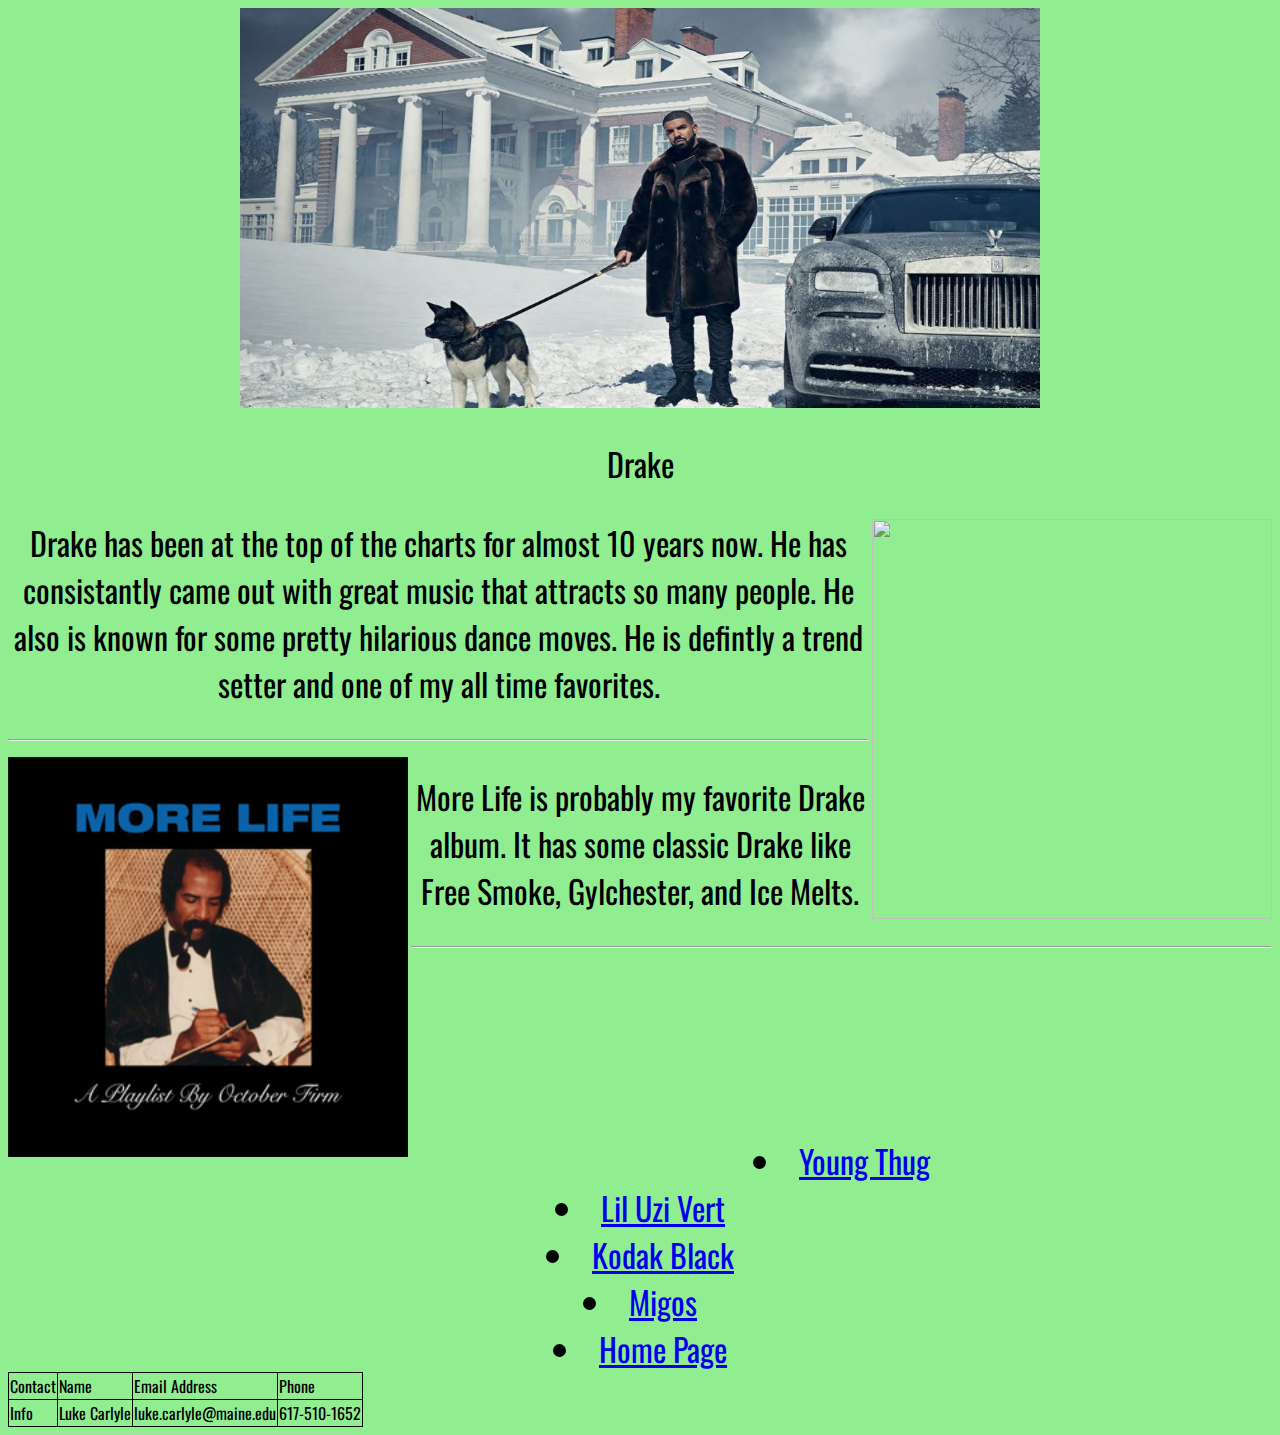
==== page4 cv.html @ 12a3aafe "Add files via upload" ====
<html>
	<head>
		<title> Drake </title>
		<link href="style.css" rel="stylesheet">
		<link href="https://fonts.googleapis.com/css?family=Oswald" rel="stylesheet">
		</head>
		<body>



<table>
	<tr>
		<td>Contact</td>
		<td>Name</td>
		<td>Email Address</td>
		<td>Phone</td>
	</tr>
	<tr>
		<td>Info</td>
		<td>Luke Carlyle</td>
		<td>luke.carlyle@maine.edu</td>
		<td>617-510-1652</td>
	</tr>


<IMG SRC="drakehome.jpg" width="800" height="400">
<p>Drake</p>
<IMG SRC="drake.gif" align="right" width="400" height="400">

<p>Drake has been at the top of the charts for almost 10 years now. He has consistantly came out with great music that attracts so many people. He also is known for some pretty hilarious dance moves. He is defintly a trend setter and one of my all time favorites. </p>
<hr>
<IMG SRC="drakemore.jpg" align="left" width="400" height="400">
<p> More Life is probably my favorite Drake album. It has some classic Drake like Free Smoke, Gylchester, and Ice Melts.</p>
<hr>
<br>
<br>
<br>
<P>


</p>
<LI> <A HREF="newpage1%20cv.html" </A> Young Thug </LI>
<LI> <A HREF="page2%20cv.html" </A> Lil Uzi Vert </LI>
<LI>  <A HREF="page3%20cv.html" </A> Kodak Black </LI>
<LI> <A HREF="page5%20cv.html" </A> Migos </LI>
<LI> <A HREF="index.html" </A> Home Page </LI>




	</body>
<html>
---- style.css ----
title{.solid {border-style: solid;} }
body{text-align:center;
	background: Lightgreen;
	color: Black;
	font-size: 24pt;
	font-family: 'Oswald', sans-serif;
}

table, th, td { border: 1px solid black; border-collapse: collapse }
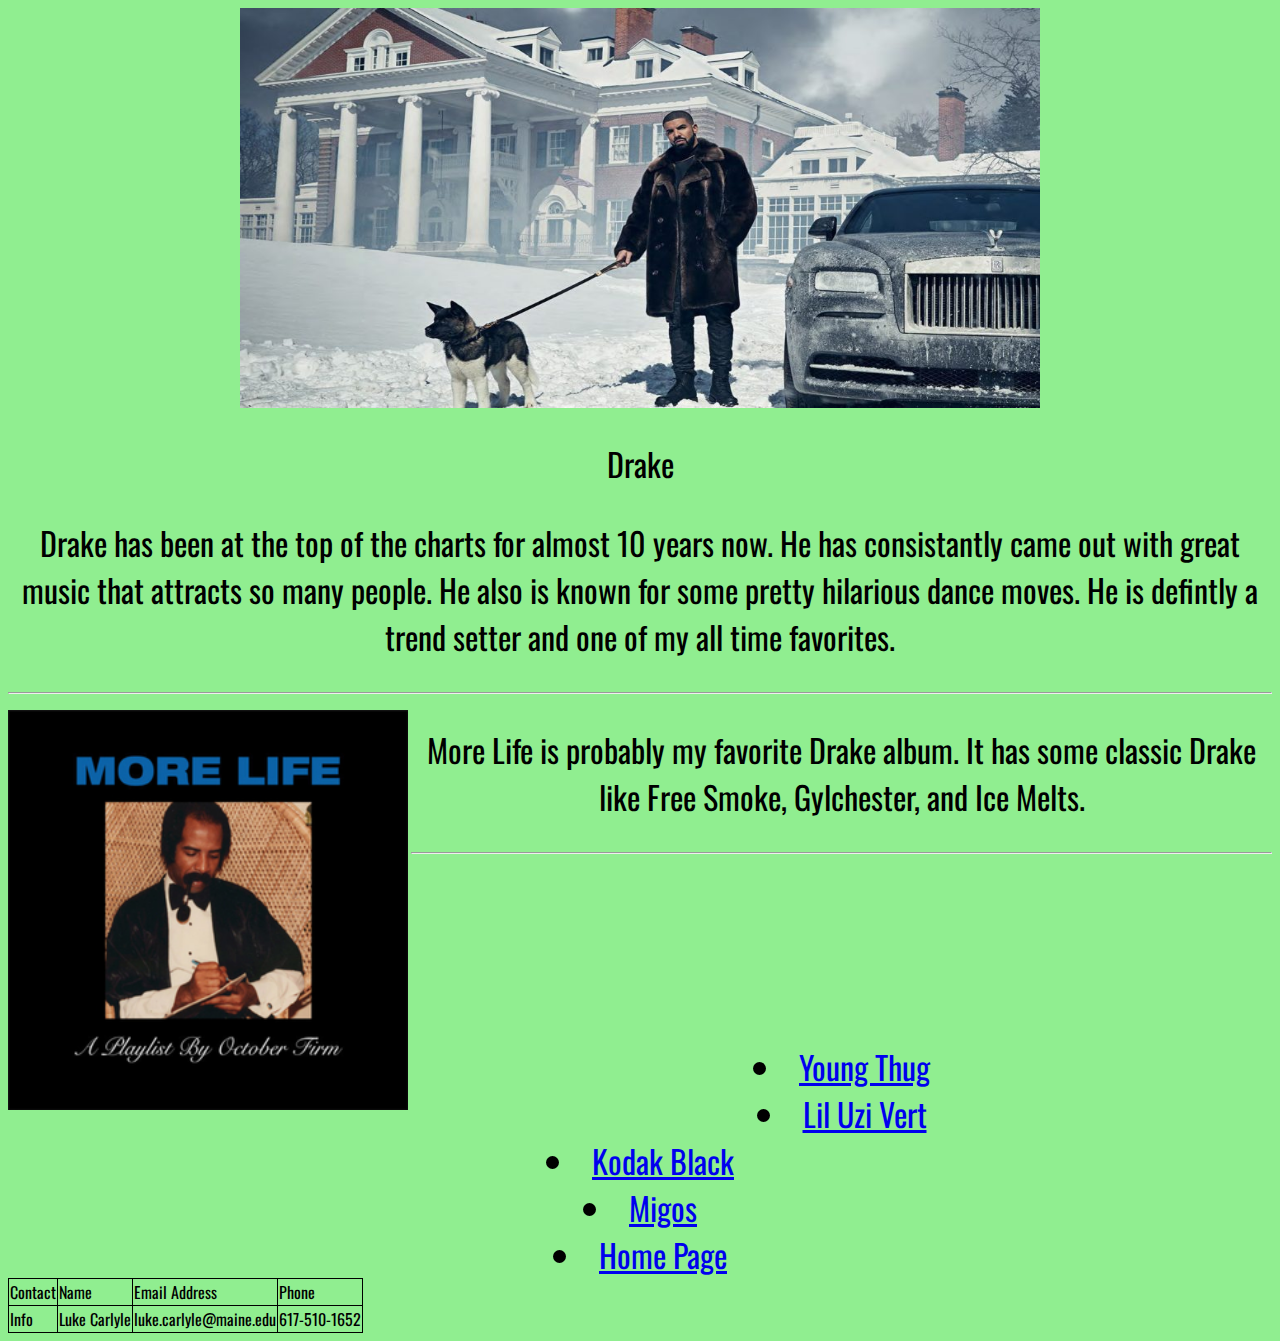
==== commit cdef9ef4: "Update page4 cv.html" ====
--- a/page4 cv.html
+++ b/page4 cv.html
@@ -25,8 +25,6 @@
 
 <IMG SRC="drakehome.jpg" width="800" height="400">
 <p>Drake</p>
-<IMG SRC="drake.gif" align="right" width="400" height="400">
-
 <p>Drake has been at the top of the charts for almost 10 years now. He has consistantly came out with great music that attracts so many people. He also is known for some pretty hilarious dance moves. He is defintly a trend setter and one of my all time favorites. </p>
 <hr>
 <IMG SRC="drakemore.jpg" align="left" width="400" height="400">
